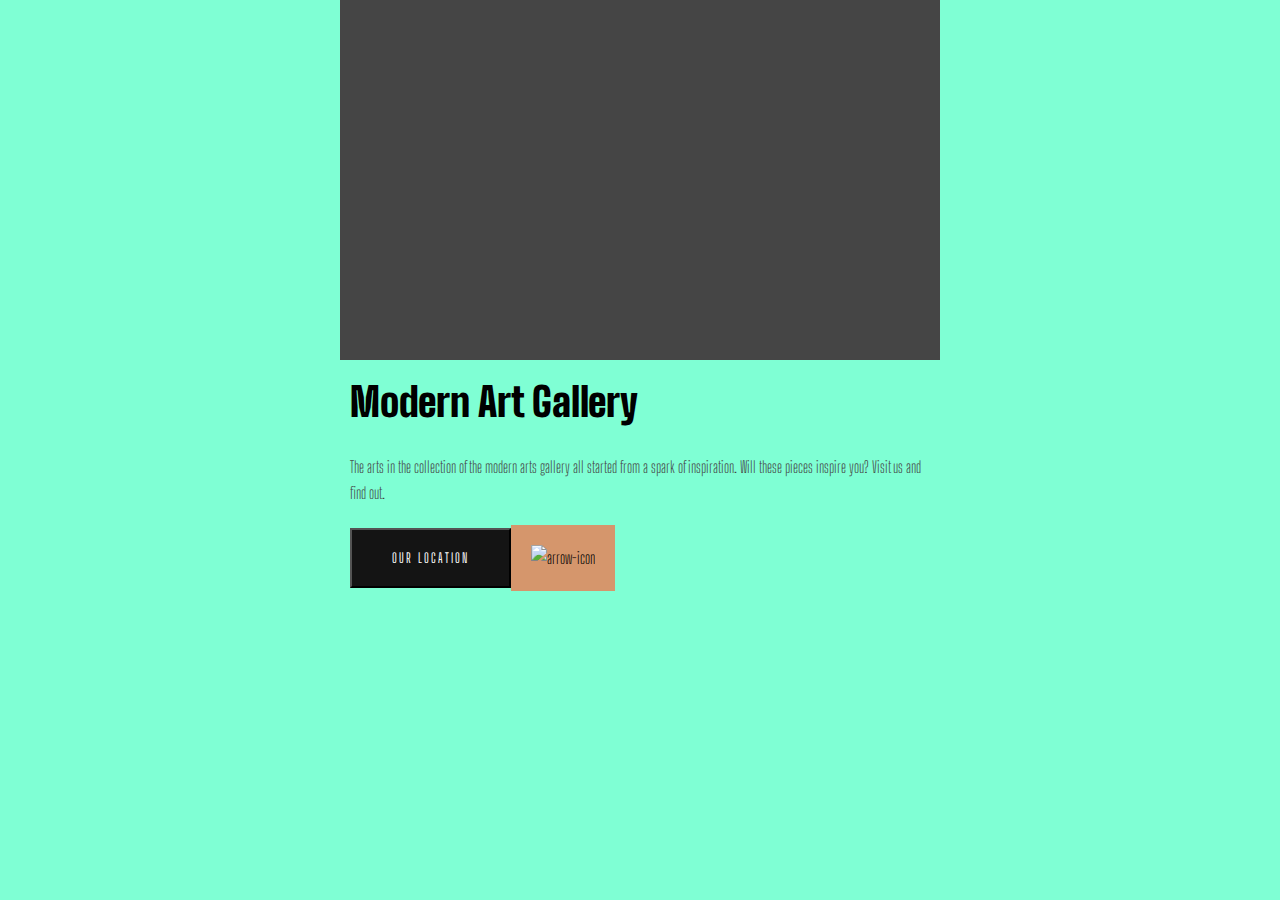
==== art-gallery-design/index.html @ a8214d48 "hero section" ====
<!DOCTYPE html>
<html lang="en">
  <head>
    <meta charset="UTF-8" />
    <meta http-equiv="X-UA-Compatible" content="IE=edge" />
    <meta name="viewport" content="width=device-width, initial-scale=1.0" />

    <link href="css/_base.css" rel="stylesheet" />
    <link href="css/_layout.css" rel="stylesheet" />
    <link href="css/_components.css" rel="stylesheet" />
    <link href="css/_utilities.css" rel="stylesheet" />

    <title>Art Gallery</title>
  </head>
  <body>
    <section class="hero">
      <div class="hero__image-box"></div>

      <div class="hero__text-box">
        <h1 class="hero__heading-main u-margin-bottom-sm">
          Modern Art Gallery
        </h1>

        <p class="hero__text-desc u-margin-bottom-sm">
          The arts in the collection of the modern arts gallery all started from
          a spark of inspiration. Will these pieces inspire you? Visit us and
          find out.
        </p>

        <div class="hero__location">
          <button class="btn btn--hero">Our Location</button>

          <img
            src="images/icon-arrow-right.svg"
            class="arrow-icon"
            alt="arrow-icon"
          />
        </div>
      </div>
    </section>
  </body>
</html>
---- art-gallery-design/css/_base.css ----
@import url("https://fonts.googleapis.com/css2?family=Big+Shoulders+Display:wght@900&family=Outfit:wght@300&display=swap");

:root {
  --gold: hsl(24, 56%, 63%);
  --black: hsl(0, 0%, 8%);
  --grey: hsl(0, 0%, 27%);
  --white: hsl(0, 0%, 100%);
}

*,
*::before,
*::after {
  margin: 0;
  padding: 0;
  box-sizing: inherit;
}

html {
  font-size: 62.5%;
  box-sizing: border-box;
}

body {
  font-family: 'Big Shoulders Display', cursive;
  font-size: 1.6rem;
  font-weight: 300;
  line-height: 1.6;
  max-width: 60rem;
  margin: 0 auto;
  background-color: aquamarine;
}
---- art-gallery-design/css/_layout.css ----
.hero__image-box {
  padding: 18rem;
  background-color: var(--grey);
  background-image: url(../images/image-hero.jpg);
  background-repeat: no-repeat;
  background-size: cover;
}

.hero__text-box {
  padding: 1rem;
}

.hero__heading-main {
  font-size: 4rem;
  font-weight: 900;
}

.hero__text-desc {
  color: var(--grey);
}

.hero__location {
  display: flex;
  align-items: center;
}

.arrow-icon {
  background-color: var(--gold);
  padding: 2rem;
}

.arrow-icon:hover {
  cursor: pointer;
  opacity: 0.8;
}
---- art-gallery-design/css/_components.css ----
.btn {
  padding: 2rem 4rem;
  background-color: var(--black);
  color: var(--white);
  font-family: inherit;
  text-transform: uppercase;
  letter-spacing: 2px;
}

.btn:hover {
  cursor: pointer;
  opacity: 0.8;
}
---- art-gallery-design/css/_utilities.css ----
.u-margin-bottom-sm {
  margin-bottom: 2rem;
}

.u-margin-bottom-md {
  margin-bottom: 5rem;
}

.u-margin-bottom-lg {
  margin-bottom: 10rem;
}
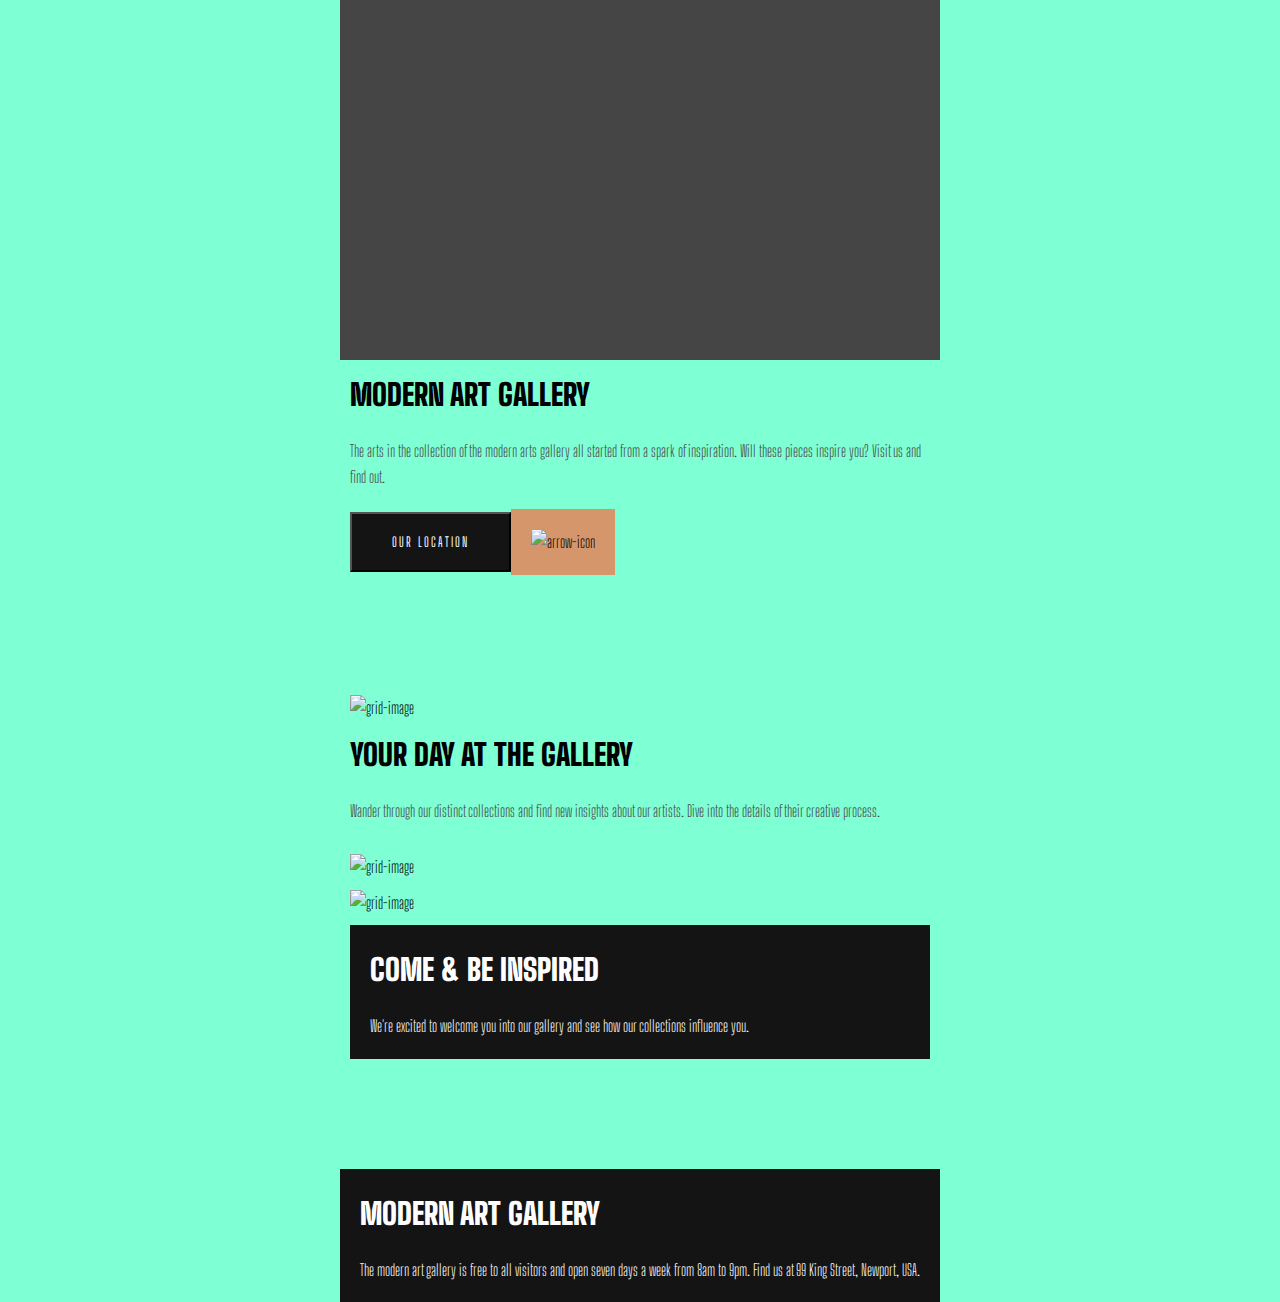
==== commit 86dd671f: "inner page" ====
--- a/art-gallery-design/index.html
+++ b/art-gallery-design/index.html
@@ -13,22 +13,24 @@
     <title>Art Gallery</title>
   </head>
   <body>
-    <section class="hero">
+    <section class="hero u-margin-bottom-lg">
       <div class="hero__image-box"></div>
 
       <div class="hero__text-box">
-        <h1 class="hero__heading-main u-margin-bottom-sm">
+        <h1 class="hero__heading-main heading-bold u-margin-bottom-sm">
           Modern Art Gallery
         </h1>
 
-        <p class="hero__text-desc u-margin-bottom-sm">
+        <p class="hero__text-desc text-paragraph u-margin-bottom-sm">
           The arts in the collection of the modern arts gallery all started from
           a spark of inspiration. Will these pieces inspire you? Visit us and
           find out.
         </p>
 
         <div class="hero__location">
-          <button class="btn btn--hero">Our Location</button>
+          <a href="location.html"
+            ><button class="btn btn--hero">Our Location</button></a
+          >
 
           <img
             src="images/icon-arrow-right.svg"
@@ -38,5 +40,63 @@
         </div>
       </div>
     </section>
+
+    <section class="features">
+      <div class="features__image">
+        <img
+          src="images/image-grid-1.jpg"
+          class="feature-image"
+          alt="grid-image"
+        />
+      </div>
+
+      <div class="features__text-box">
+        <h1 class="features__heading-main heading-bold u-margin-bottom-sm">
+          Your day at the gallery
+        </h1>
+        <p class="features__text-desc text-paragraph u-margin-bottom-sm">
+          Wander through our distinct collections and find new insights about
+          our artists. Dive into the details of their creative process.
+        </p>
+      </div>
+
+      <div class="features__image">
+        <img
+          src="images/image-grid-2.jpg"
+          class="feature-image"
+          alt="grid-image"
+        />
+      </div>
+
+      <div class="features__image">
+        <img
+          src="images/image-grid-3.jpg"
+          class="feature-image"
+          alt="grid-image"
+        />
+      </div>
+
+      <div class="features__text-box black-box u-margin-bottom-lg">
+        <h1 class="features__heading-main heading-bold u-margin-bottom-sm">
+          Come & be inspired
+        </h1>
+        <p class="features__text-desc">
+          We're excited to welcome you into our gallery and see how our
+          collections influence you.
+        </p>
+      </div>
+    </section>
+
+    <footer>
+      <div class="footer black-box">
+        <h1 class="footer__heading-main heading-bold u-margin-bottom-sm">
+          Modern Art Gallery
+        </h1>
+        <p class="footer__text-desc">
+          The modern art gallery is free to all visitors and open seven days a
+          week from 8am to 9pm. Find us at 99 King Street, Newport, USA.
+        </p>
+      </div>
+    </footer>
   </body>
 </html>
--- a/art-gallery-design/css/_layout.css
+++ b/art-gallery-design/css/_layout.css
@@ -10,12 +10,13 @@
   padding: 1rem;
 }
 
-.hero__heading-main {
-  font-size: 4rem;
+.heading-bold {
+  font-size: 3rem;
   font-weight: 900;
+  text-transform: uppercase;
 }
 
-.hero__text-desc {
+.text-paragraph {
   color: var(--grey);
 }
 
@@ -33,3 +34,48 @@
   cursor: pointer;
   opacity: 0.8;
 }
+
+.features {
+  padding: 1rem;
+
+  display: flex;
+  flex-direction: column;
+  gap: 1rem;
+}
+
+.feature-image {
+  width: 100%;
+}
+
+.black-box {
+  padding: 2rem;
+  background-color: var(--black);
+  color: var(--white);
+}
+
+.features__text-desc {
+  font-weight: 300;
+}
+
+.footer__heading-main {
+  font-size: 3rem;
+}
+
+.map-image {
+  display: block;
+  width: 100%;
+}
+.location__heading-secondary {
+  text-transform: uppercase;
+  font-weight: 900;
+  color: var(--gold);
+}
+
+/* .location-image {
+  background-image: url(../images/image-map-desktop.png);
+  background-repeat: no-repeat;
+  background-position: center top;
+  background-size: cover;
+
+  padding: 40rem;
+} */
